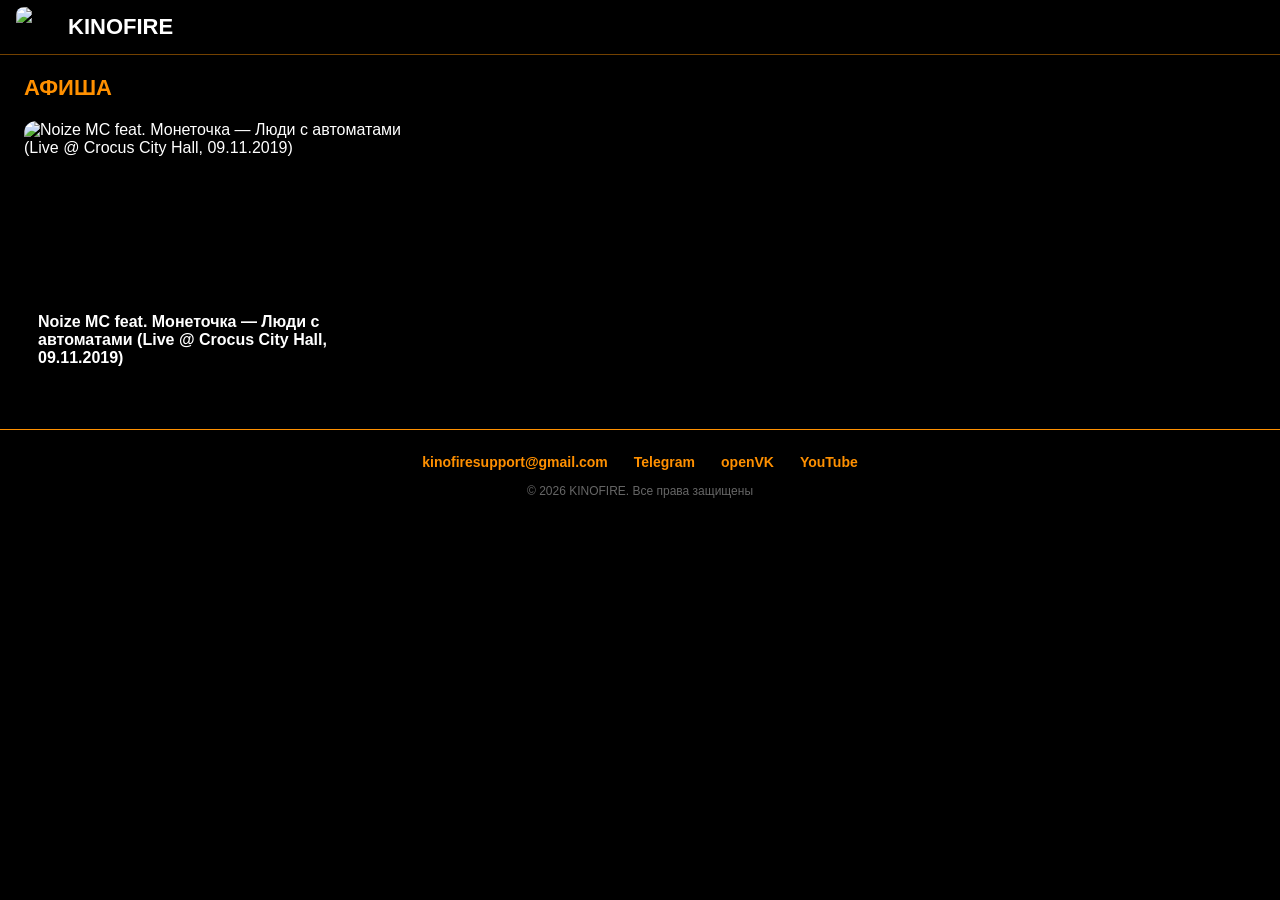
==== index.html @ 6fe9d30c "Update index.html" ====
<!DOCTYPE html>
<html lang="ru">
<head>
  <meta charset="UTF-8">
  <meta name="viewport" content="width=device-width, initial-scale=1.0">
  <link rel="icon" href="https://i.postimg.cc/yxnvkW9B/In-Shot-20260827-123502358.jpg" type="image/png">
  <title>KINOFIRE</title>
  <link rel="stylesheet" href="style.css">
</head>
<body>
  <header>
   <div class="logo">
  <img src="https://i.postimg.cc/28msyBss/In-Shot-20260827-123502358.png" alt="logo">
</div>
    <div class="title-box" id="titleBox">KINOFIRE</div>
  </header>

  <div class="section-title">АФИША</div>
  <div class="grid" id="grid"></div>

  <footer>
    <div class="footer-links">
      <a href="mailto:kinofiresupport@gmail.com">kinofiresupport@gmail.com</a>
      <a href="https://t.me/kinofire" target="_blank">Telegram</a>
      <a href="https://vk.com/kinofire" target="_blank">openVK</a>
      <a href="https://youtube.com/@kinofire" target="_blank">YouTube</a>
    </div>
    <div class="footer-copy">© 2026 KINOFIRE. Все права защищены</div>
  </footer>

  <script src="script.js"></script>
</body>
</html>
---- style.css ----
* { margin: 0; padding: 0; box-sizing: border-box; }

html, body {
  user-select: none;
  -webkit-user-select: none;
  -moz-user-select: none;
  -ms-user-select: none;
  background: #000000;
}

body {
  color: #fff;
  font-family: -apple-system, BlinkMacSystemFont, 'SF Pro Display', 'SF Pro Text', 'Helvetica Neue', sans-serif;
  min-height: 100vh;
}

img {
  pointer-events: none;
  -webkit-user-drag: none;
  user-drag: none;
}

header {
  position: sticky;
  top: 0;
  z-index: 10;
  display: flex;
  align-items: center;
  padding: 7px 16px;
  background: rgba(0, 0, 0, 0.85);
  backdrop-filter: blur(8px);
  -webkit-backdrop-filter: blur(8px);
  border-bottom: 1px solid rgba(255, 144, 0, 0.45);
}

.logo {
  width: 40px;
  height: 40px;
  background: #000000;
  display: flex;
  align-items: center;
  justify-content: center;
  font-weight: 900;
  font-size: 24px;
  color: #000;
  border-radius: 8px;
  overflow: hidden;
}

.logo img {
  width: 100%;
  height: 100%;
  object-fit: cover;
  display: block;
}

.title-box {
  margin-left: 12px;
  font-size: 22px;
  font-weight: 900;
  color: #ffffff;
  letter-spacing: 0px;
  text-transform: uppercase;
  display: flex;
  align-items: center;
  font-family: Roboto, Arial, sans-serif;
}

.title-box img {
  height: 34px;
  width: auto;
  display: block;
}

.section-title {
  padding: 20px 24px 0;
  font-size: 22px;
  font-weight: 700;
  color: #ff9000;
  text-transform: uppercase;
  font-family: Roboto, Arial, sans-serif;
}

.grid {
  display: grid;
  grid-template-columns: repeat(auto-fill, minmax(320px, 1fr));
  gap: 20px;
  padding: 20px 24px;
}

.card {
  background: #000000;
  border: none;
  border-radius: 12px;
  overflow: hidden;
  transition: transform 0.25s, box-shadow 0.25s;
  cursor: pointer;
}

.card:hover {
  transform: translateY(-4px);
  box-shadow: 0 10px 26px rgba(255, 144, 0, 0.35);
}

.card img {
  width: 100%;
  height: 180px;
  object-fit: cover;
  display: block;
}

.card-body {
  padding: 12px 14px;
  background: #000000;
}

.card-title {
  font-size: 16px;
  font-weight: 700;
  color: #fff;
}

footer {
  margin-top: 30px;
  padding: 24px;
  background: #000000;
  border-top: 1px solid #ff9000;
  text-align: center;
}

.footer-links {
  display: flex;
  justify-content: center;
  gap: 26px;
  flex-wrap: wrap;
  margin-bottom: 14px;
}

.footer-links a {
  color: #ff9000;
  text-decoration: none;
  font-weight: 600;
  font-size: 14px;
  transition: color 0.2s;
  font-family: -apple-system, BlinkMacSystemFont, 'SF Pro Display', 'SF Pro Text', 'Helvetica Neue', sans-serif;
}

.footer-links a:hover {
  color: #ffb347;
}

.footer-copy {
  color: #666;
  font-size: 12px;
  font-family: -apple-system, BlinkMacSystemFont, 'SF Pro Display', 'SF Pro Text', 'Helvetica Neue', sans-serif;
}
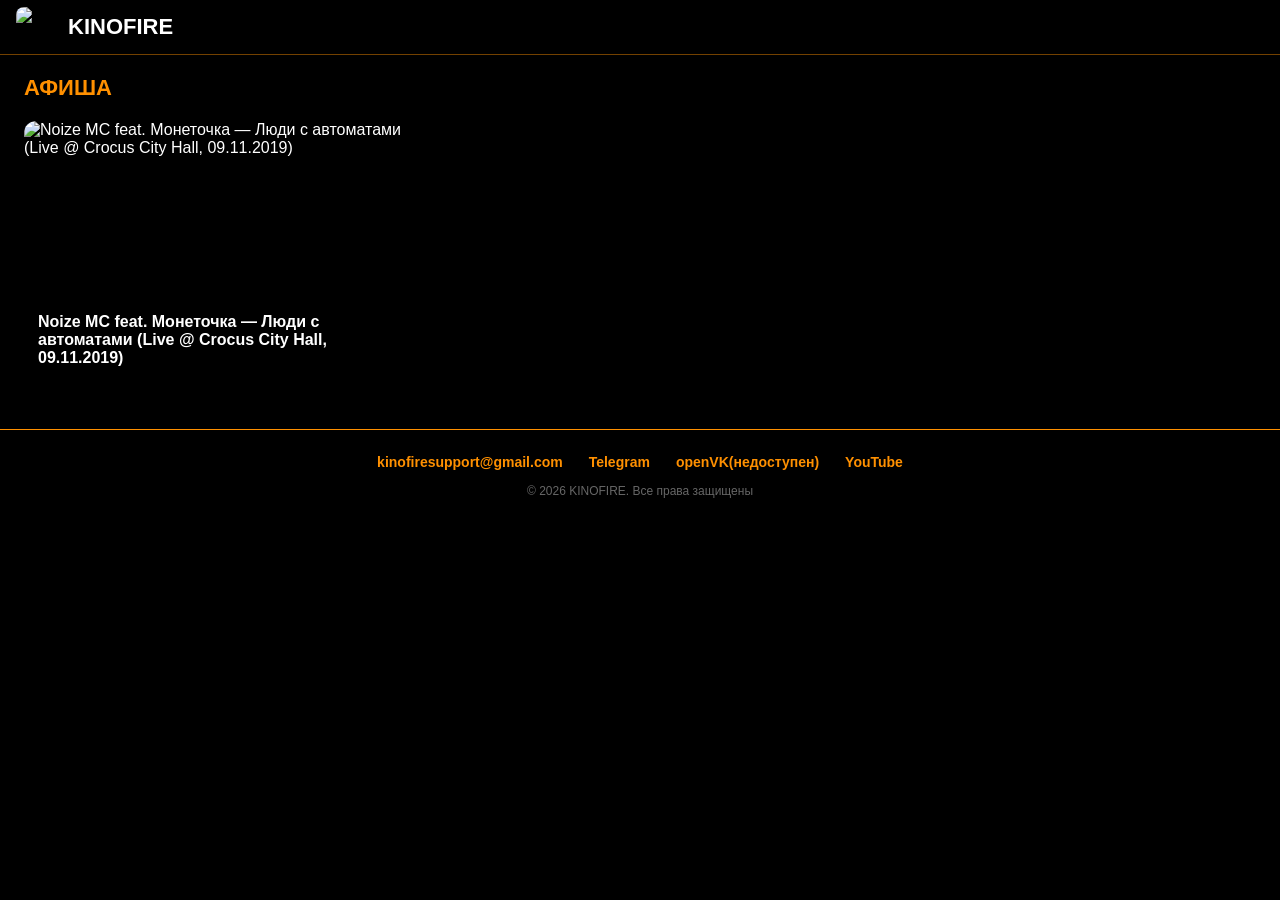
==== commit 79736eef: "Update index.html" ====
--- a/index.html
+++ b/index.html
@@ -22,7 +22,7 @@
     <div class="footer-links">
       <a href="mailto:kinofiresupport@gmail.com">kinofiresupport@gmail.com</a>
       <a href="https://t.me/kinofire" target="_blank">Telegram</a>
-      <a href="https://vk.com/kinofire" target="_blank">openVK</a>
+      <a href="" target="_blank">openVK(недоступен)</a>
       <a href="https://youtube.com/@kinofire" target="_blank">YouTube</a>
     </div>
     <div class="footer-copy">© 2026 KINOFIRE. Все права защищены</div>
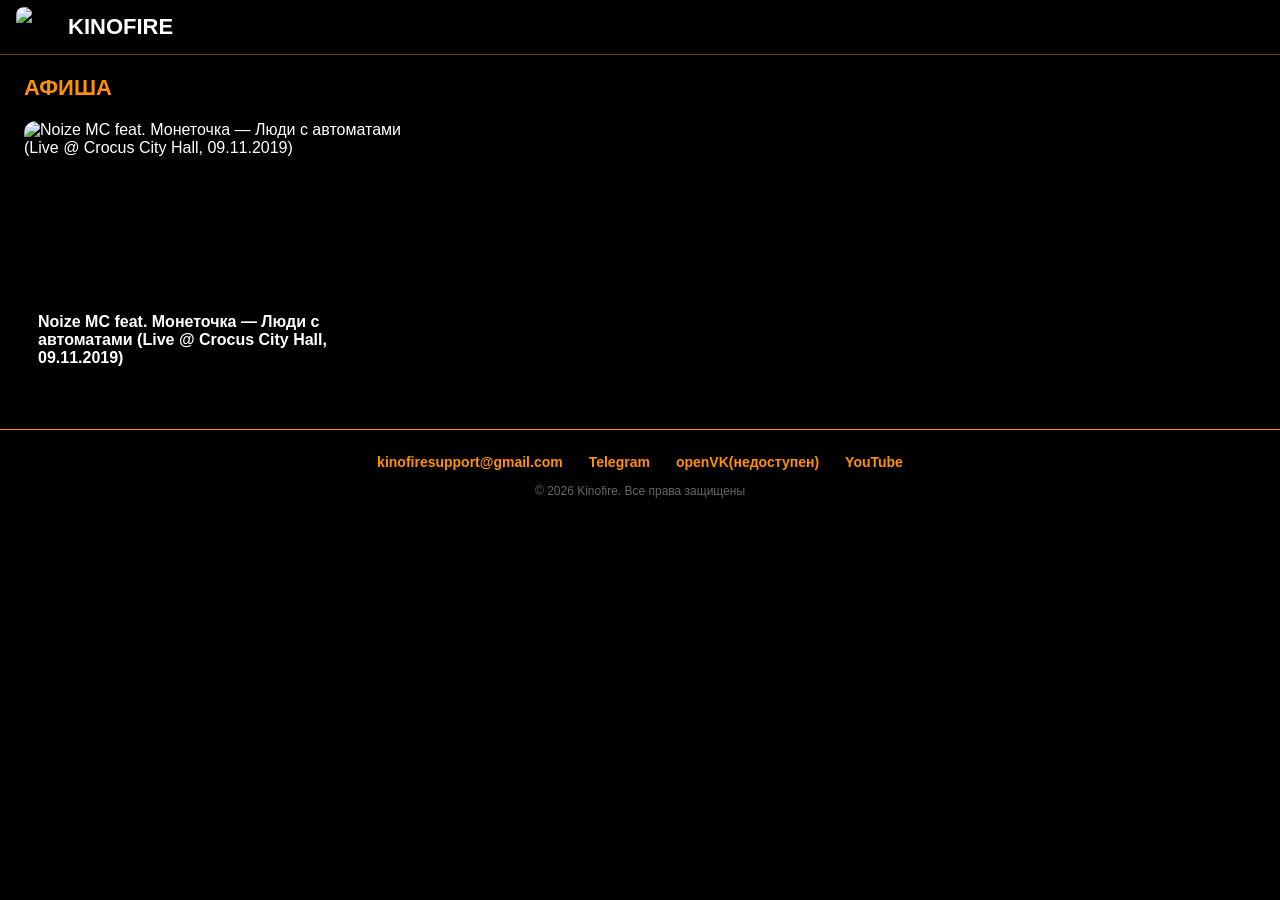
==== commit 9ca6c23e: "Update index.html" ====
--- a/index.html
+++ b/index.html
@@ -4,7 +4,7 @@
   <meta charset="UTF-8">
   <meta name="viewport" content="width=device-width, initial-scale=1.0">
   <link rel="icon" href="https://i.postimg.cc/yxnvkW9B/In-Shot-20260827-123502358.jpg" type="image/png">
-  <title>KINOFIRE</title>
+  <title>Kinofire</title>
   <link rel="stylesheet" href="style.css">
 </head>
 <body>
@@ -12,7 +12,7 @@
    <div class="logo">
   <img src="https://i.postimg.cc/28msyBss/In-Shot-20260827-123502358.png" alt="logo">
 </div>
-    <div class="title-box" id="titleBox">KINOFIRE</div>
+    <div class="title-box" id="titleBox">Kinofire</div>
   </header>
 
   <div class="section-title">АФИША</div>
@@ -21,11 +21,11 @@
   <footer>
     <div class="footer-links">
       <a href="mailto:kinofiresupport@gmail.com">kinofiresupport@gmail.com</a>
-      <a href="https://t.me/kinofire" target="_blank">Telegram</a>
+      <a href="https://t.me/kinofiresupport" target="_blank">Telegram</a>
       <a href="" target="_blank">openVK(недоступен)</a>
-      <a href="https://youtube.com/@kinofire" target="_blank">YouTube</a>
+      <a href="https://youtube.com/@k1nofire" target="_blank">YouTube</a>
     </div>
-    <div class="footer-copy">© 2026 KINOFIRE. Все права защищены</div>
+    <div class="footer-copy">© 2026 Kinofire. Все права защищены</div>
   </footer>
 
   <script src="script.js"></script>
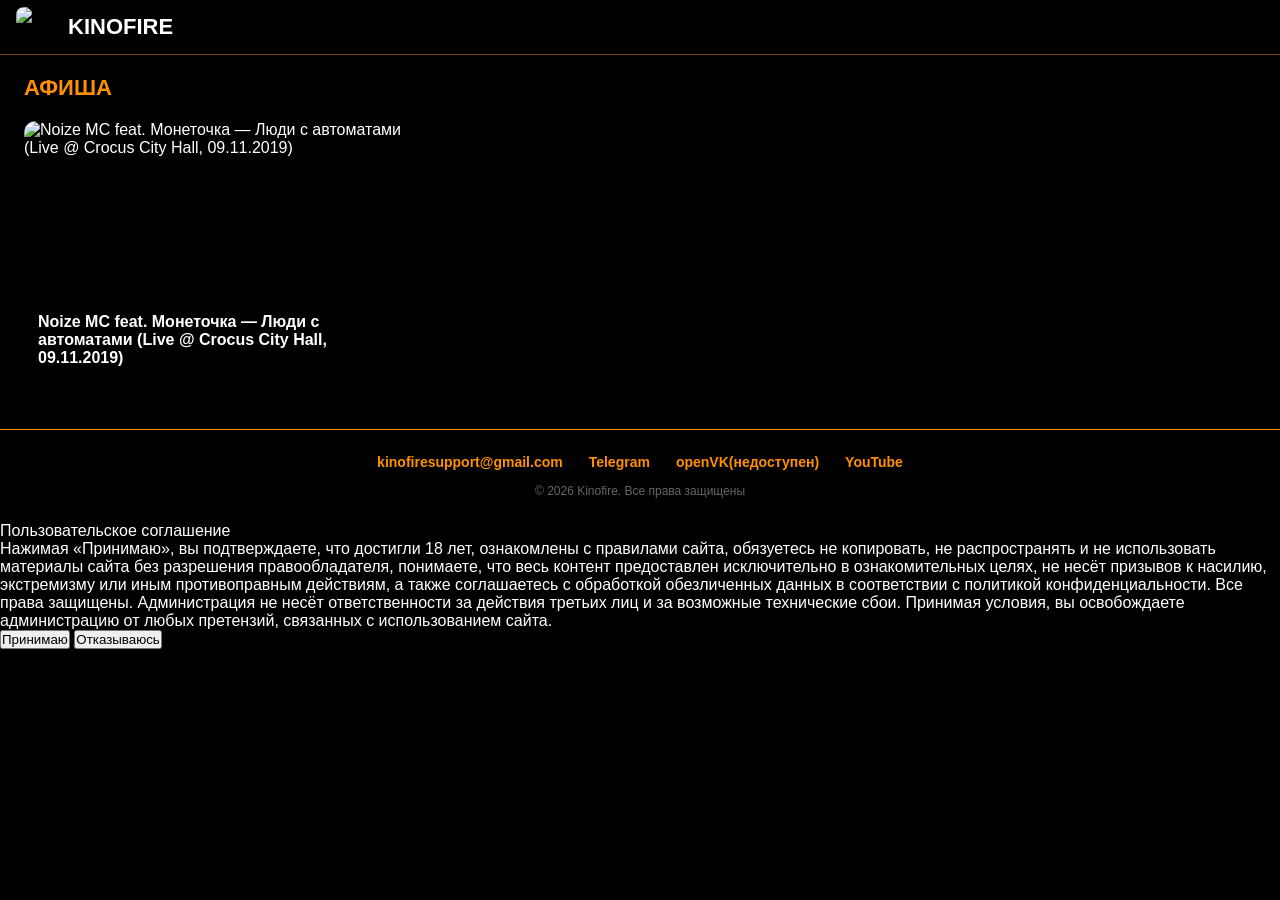
==== commit 15c0ed61: "Update index.html" ====
--- a/index.html
+++ b/index.html
@@ -28,6 +28,19 @@
     <div class="footer-copy">© 2026 Kinofire. Все права защищены</div>
   </footer>
 
+  <div class="modal-overlay" id="modalOverlay">
+  <div class="modal">
+    <div class="modal-title">Пользовательское соглашение</div>
+    <div class="modal-text">
+      Нажимая «Принимаю», вы подтверждаете, что достигли 18 лет, ознакомлены с правилами сайта, обязуетесь не копировать, не распространять и не использовать материалы сайта без разрешения правообладателя, понимаете, что весь контент предоставлен исключительно в ознакомительных целях, не несёт призывов к насилию, экстремизму или иным противоправным действиям, а также соглашаетесь с обработкой обезличенных данных в соответствии с политикой конфиденциальности. Все права защищены. Администрация не несёт ответственности за действия третьих лиц и за возможные технические сбои. Принимая условия, вы освобождаете администрацию от любых претензий, связанных с использованием сайта.
+    </div>
+    <div class="modal-buttons">
+      <button class="modal-accept" id="acceptBtn">Принимаю</button>
+      <button class="modal-decline" id="declineBtn">Отказываюсь</button>
+    </div>
+  </div>
+</div>
+  
   <script src="script.js"></script>
 </body>
 </html>
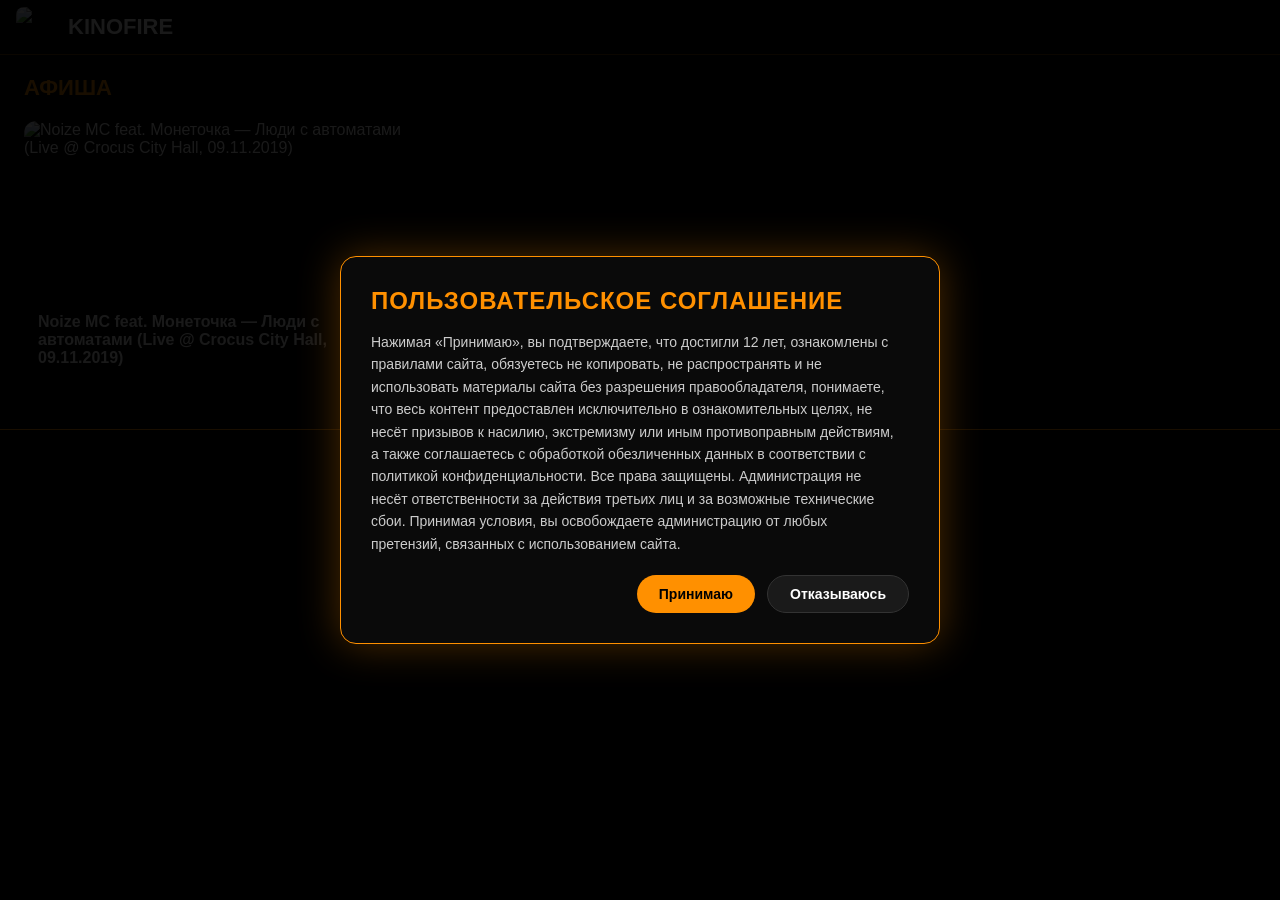
==== commit 77cd9675: "Update index.html" ====
--- a/index.html
+++ b/index.html
@@ -32,7 +32,7 @@
   <div class="modal">
     <div class="modal-title">Пользовательское соглашение</div>
     <div class="modal-text">
-      Нажимая «Принимаю», вы подтверждаете, что достигли 18 лет, ознакомлены с правилами сайта, обязуетесь не копировать, не распространять и не использовать материалы сайта без разрешения правообладателя, понимаете, что весь контент предоставлен исключительно в ознакомительных целях, не несёт призывов к насилию, экстремизму или иным противоправным действиям, а также соглашаетесь с обработкой обезличенных данных в соответствии с политикой конфиденциальности. Все права защищены. Администрация не несёт ответственности за действия третьих лиц и за возможные технические сбои. Принимая условия, вы освобождаете администрацию от любых претензий, связанных с использованием сайта.
+      Нажимая «Принимаю», вы подтверждаете, что достигли 12 лет, ознакомлены с правилами сайта, обязуетесь не копировать, не распространять и не использовать материалы сайта без разрешения правообладателя, понимаете, что весь контент предоставлен исключительно в ознакомительных целях, не несёт призывов к насилию, экстремизму или иным противоправным действиям, а также соглашаетесь с обработкой обезличенных данных в соответствии с политикой конфиденциальности. Все права защищены. Администрация не несёт ответственности за действия третьих лиц и за возможные технические сбои. Принимая условия, вы освобождаете администрацию от любых претензий, связанных с использованием сайта.
     </div>
     <div class="modal-buttons">
       <button class="modal-accept" id="acceptBtn">Принимаю</button>
--- a/style.css
+++ b/style.css
@@ -154,3 +154,83 @@
   font-size: 12px;
   font-family: -apple-system, BlinkMacSystemFont, 'SF Pro Display', 'SF Pro Text', 'Helvetica Neue', sans-serif;
 }
+.modal-overlay {
+  position: fixed;
+  top: 0;
+  left: 0;
+  width: 100%;
+  height: 100%;
+  background: rgba(0, 0, 0, 0.9);
+  display: flex;
+  align-items: center;
+  justify-content: center;
+  z-index: 1000;
+}
+
+.modal {
+  background: #0a0a0a;
+  border: 1px solid #ff9000;
+  border-radius: 16px;
+  padding: 30px;
+  max-width: 600px;
+  width: 90%;
+  color: #fff;
+  box-shadow: 0 0 40px rgba(255, 144, 0, 0.3);
+}
+
+.modal-title {
+  font-size: 24px;
+  font-weight: 900;
+  color: #ff9000;
+  margin-bottom: 16px;
+  text-transform: uppercase;
+  letter-spacing: 1px;
+}
+
+.modal-text {
+  font-size: 14px;
+  line-height: 1.6;
+  color: #ccc;
+  margin-bottom: 20px;
+  max-height: 300px;
+  overflow-y: auto;
+  padding-right: 10px;
+}
+
+.modal-buttons {
+  display: flex;
+  gap: 12px;
+  justify-content: flex-end;
+}
+
+.modal-accept,
+.modal-decline {
+  padding: 10px 22px;
+  border-radius: 20px;
+  font-weight: 700;
+  font-size: 14px;
+  cursor: pointer;
+  border: none;
+  transition: transform 0.2s, background 0.2s;
+}
+
+.modal-accept {
+  background: #ff9000;
+  color: #000;
+}
+
+.modal-accept:hover {
+  background: #ffb347;
+  transform: scale(1.05);
+}
+
+.modal-decline {
+  background: #1a1a1a;
+  color: #fff;
+  border: 1px solid #333;
+}
+
+.modal-decline:hover {
+  background: #333;
+  transform: scale(1.05);
+}
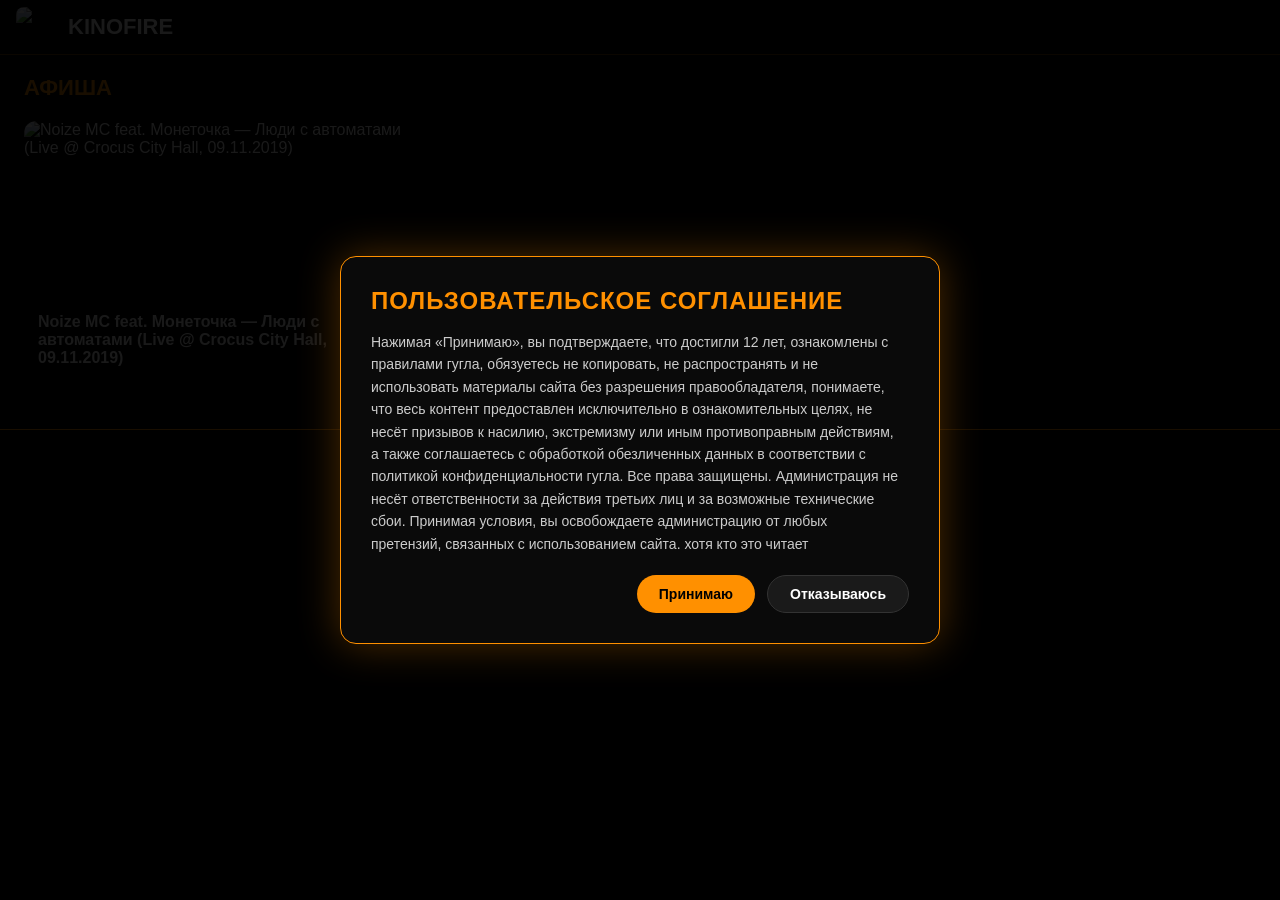
==== commit b1960540: "Update index.html" ====
--- a/index.html
+++ b/index.html
@@ -32,7 +32,7 @@
   <div class="modal">
     <div class="modal-title">Пользовательское соглашение</div>
     <div class="modal-text">
-      Нажимая «Принимаю», вы подтверждаете, что достигли 12 лет, ознакомлены с правилами сайта, обязуетесь не копировать, не распространять и не использовать материалы сайта без разрешения правообладателя, понимаете, что весь контент предоставлен исключительно в ознакомительных целях, не несёт призывов к насилию, экстремизму или иным противоправным действиям, а также соглашаетесь с обработкой обезличенных данных в соответствии с политикой конфиденциальности. Все права защищены. Администрация не несёт ответственности за действия третьих лиц и за возможные технические сбои. Принимая условия, вы освобождаете администрацию от любых претензий, связанных с использованием сайта.
+      Нажимая «Принимаю», вы подтверждаете, что достигли 12 лет, ознакомлены с правилами гугла, обязуетесь не копировать, не распространять и не использовать материалы сайта без разрешения правообладателя, понимаете, что весь контент предоставлен исключительно в ознакомительных целях, не несёт призывов к насилию, экстремизму или иным противоправным действиям, а также соглашаетесь с обработкой обезличенных данных в соответствии с политикой конфиденциальности гугла. Все права защищены. Администрация не несёт ответственности за действия третьих лиц и за возможные технические сбои. Принимая условия, вы освобождаете администрацию от любых претензий, связанных с использованием сайта. хотя кто это читает
     </div>
     <div class="modal-buttons">
       <button class="modal-accept" id="acceptBtn">Принимаю</button>
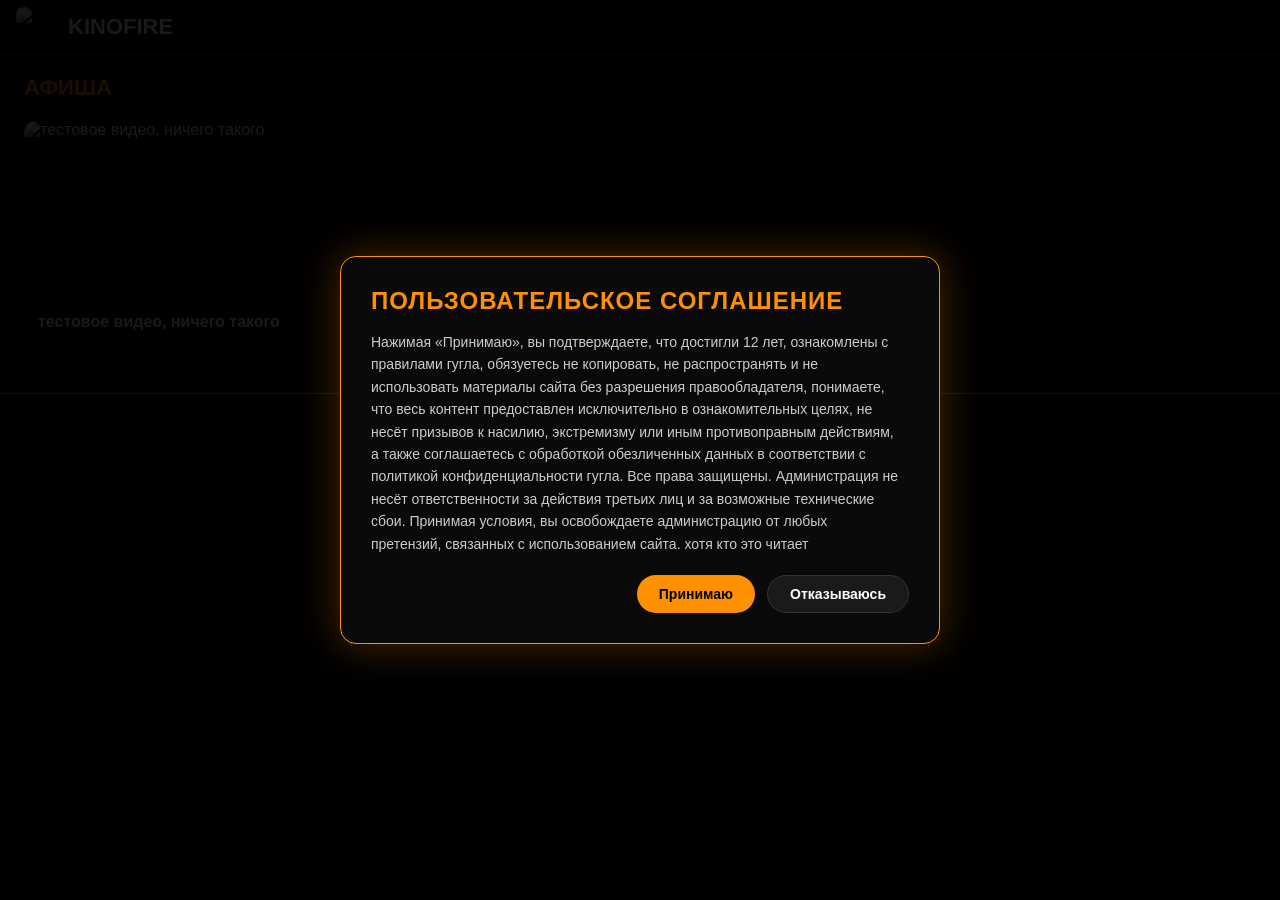
==== commit ff7859b6: "Update index.html" ====
--- a/index.html
+++ b/index.html
@@ -21,7 +21,7 @@
   <footer>
     <div class="footer-links">
       <a href="mailto:kinofiresupport@gmail.com">kinofiresupport@gmail.com</a>
-      <a href="https://t.me/kinofiresupport" target="_blank">Telegram</a>
+      <a href="t.me/K1nofire?direct" target="_blank">Telegram</a>
       <a href="" target="_blank">openVK(недоступен)</a>
       <a href="https://youtube.com/@k1nofire" target="_blank">YouTube</a>
     </div>
--- a/style.css
+++ b/style.css
@@ -1,4 +1,8 @@
-* { margin: 0; padding: 0; box-sizing: border-box; }
+* {
+  margin: 0;
+  padding: 0;
+  box-sizing: border-box;
+}
 
 html, body {
   user-select: none;
@@ -93,13 +97,12 @@
   border: none;
   border-radius: 12px;
   overflow: hidden;
-  transition: transform 0.25s, box-shadow 0.25s;
   cursor: pointer;
 }
 
 .card:hover {
-  transform: translateY(-4px);
-  box-shadow: 0 10px 26px rgba(255, 144, 0, 0.35);
+  transform: none;
+  box-shadow: none;
 }
 
 .card img {
@@ -154,6 +157,7 @@
   font-size: 12px;
   font-family: -apple-system, BlinkMacSystemFont, 'SF Pro Display', 'SF Pro Text', 'Helvetica Neue', sans-serif;
 }
+
 .modal-overlay {
   position: fixed;
   top: 0;
